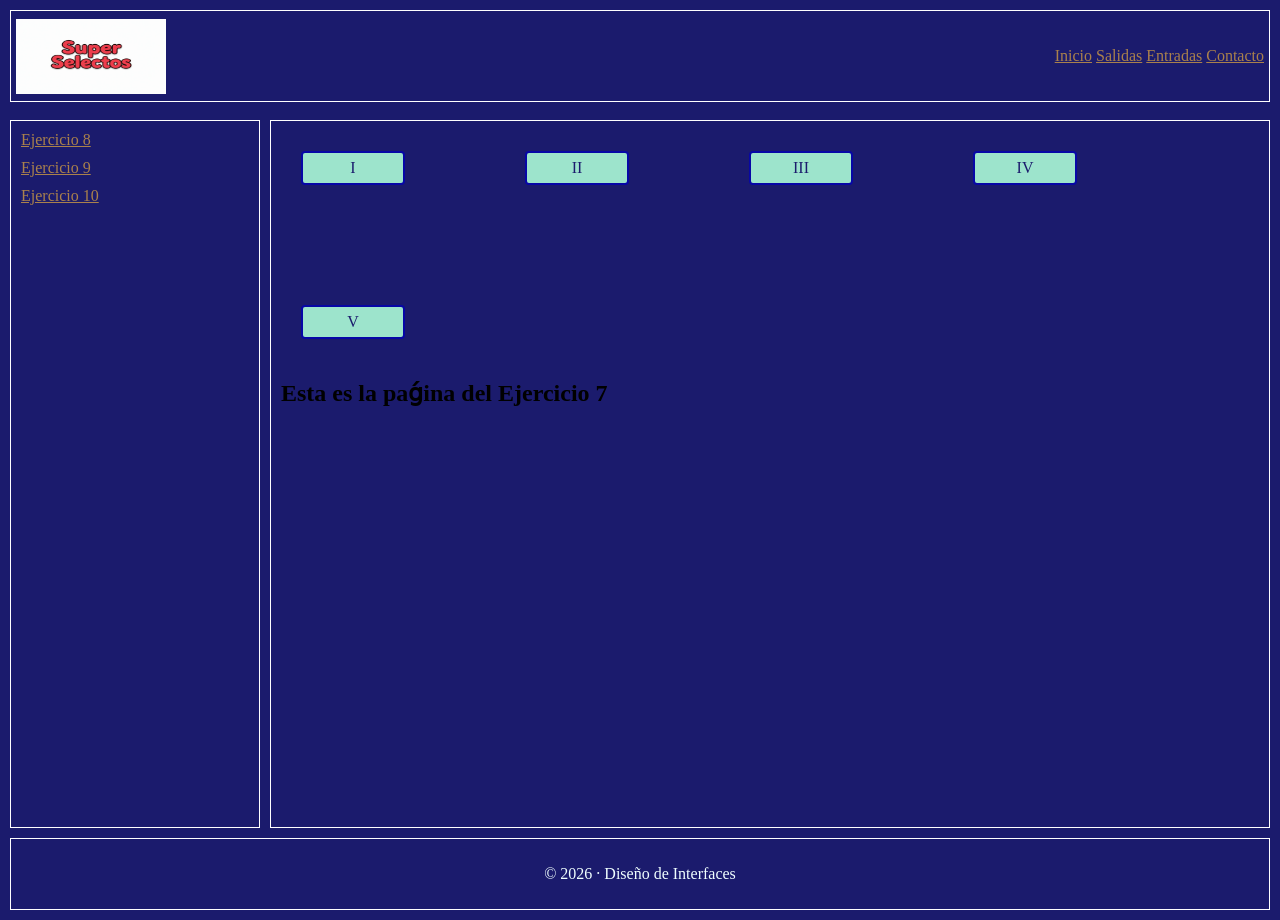
==== Ejercicio7/index.html @ cbb04df7 "Actualización Hasta ejercicio 7" ====
<!DOCTYPE html>
<html lang="es">
<head>
    <meta charset="UTF-8">
    <meta name="viewport" content="width=device-width, initial-scale=1.0">
    <title>Diseño de Interfaces</title>
    <link rel="stylesheet" href="./style.css">
</head>
<body>
    <div id="contenedor">
        <header>
            <div id="img">
                <img src="./Logo.jpg" alt="Logo de Super Selectos">
            </div>
            <nav>
                <a href="Inicio">Inicio</a>
                <a href="salidas">Salidas</a>
                <a href="entradas">Entradas</a>
                <a href="contacto">Contacto</a>
            </nav>
        </header>

        <aside>
            <nav>
                <a href="ej8">Ejercicio 8</a>
                <a href="ej9">Ejercicio 9</a>
                <a href="ej10">Ejercicio 10</a>
            </nav>
        </aside>

        <main>
            <div class="contenedor-tarjetas">
                <div class="tarjetas">I</div>
                <div class="tarjetas">II</div>
                <div class="tarjetas">III</div>
                <div class="tarjetas">IV</div>
                <div class="tarjetas">V</div>
            </div>

            <h2>Esta es la paǵina del Ejercicio 7</h2>
        </main>

        <footer>
            <p>© 2026 · Diseño de Interfaces</p>
        </footer>
    </div>
</body>
</html>
---- Ejercicio7/style.css ----
body {
    background-color: rgb(27, 27, 109);
    margin: 0;
}

#contenedor {
    display: grid;
    grid-template-areas:
        "cabecera cabecera"
        "lateral  contenido"
        "pie      pie";
    grid-template-columns: 250px 1fr;
    grid-template-rows: 80px 1fr auto;
    min-height: 100vh;
    gap: 10px;
    padding: 10px;
}

header {
    grid-area: cabecera;
    height: 80px;
    display: flex;
    justify-content: space-between;
    border: 1px white solid;
    align-items: center;
    padding: 5px;
}

aside {
    grid-area: lateral;
    border: 1px white solid;
    padding: 10px;
    margin-top: 20px;
}

main {
    grid-area: contenido;
    border: 1px white solid;
    padding: 10px;
    margin-top: 20px;

}

footer {
    grid-area: pie;
    border: 1px white solid;
    color: azure;
    text-align: center;
    padding: 10px;
}

header div {
    color: azure;
    font-size: 50px;
    display: flex;
    justify-content: space-around;
}

a {
    color: rgb(170, 129, 76);
}

aside nav {
    display: flex;
    flex-direction: column;
    gap: 10px;
}

.contenedor-tarjetas {
    display: flex;
    flex-wrap: wrap;
    gap: 120px;
    padding: 20px;
}

.tarjetas {
    width: 100px;
    height: 30px;
    color: rgb(27, 27, 109);
    background-color: rgb(157, 228, 204);
    border: 2px rgb(7, 7, 166) solid;
    border-radius: 4px;
    text-align: center;
    align-content: center;
}

.img {
    display: flex;
    justify-content: center;
    align-items: center;
    height: 100vh;
    border: 1px solid black;
    padding: 10px;

}

img {
    width: 150px;
    height: 75px;
}
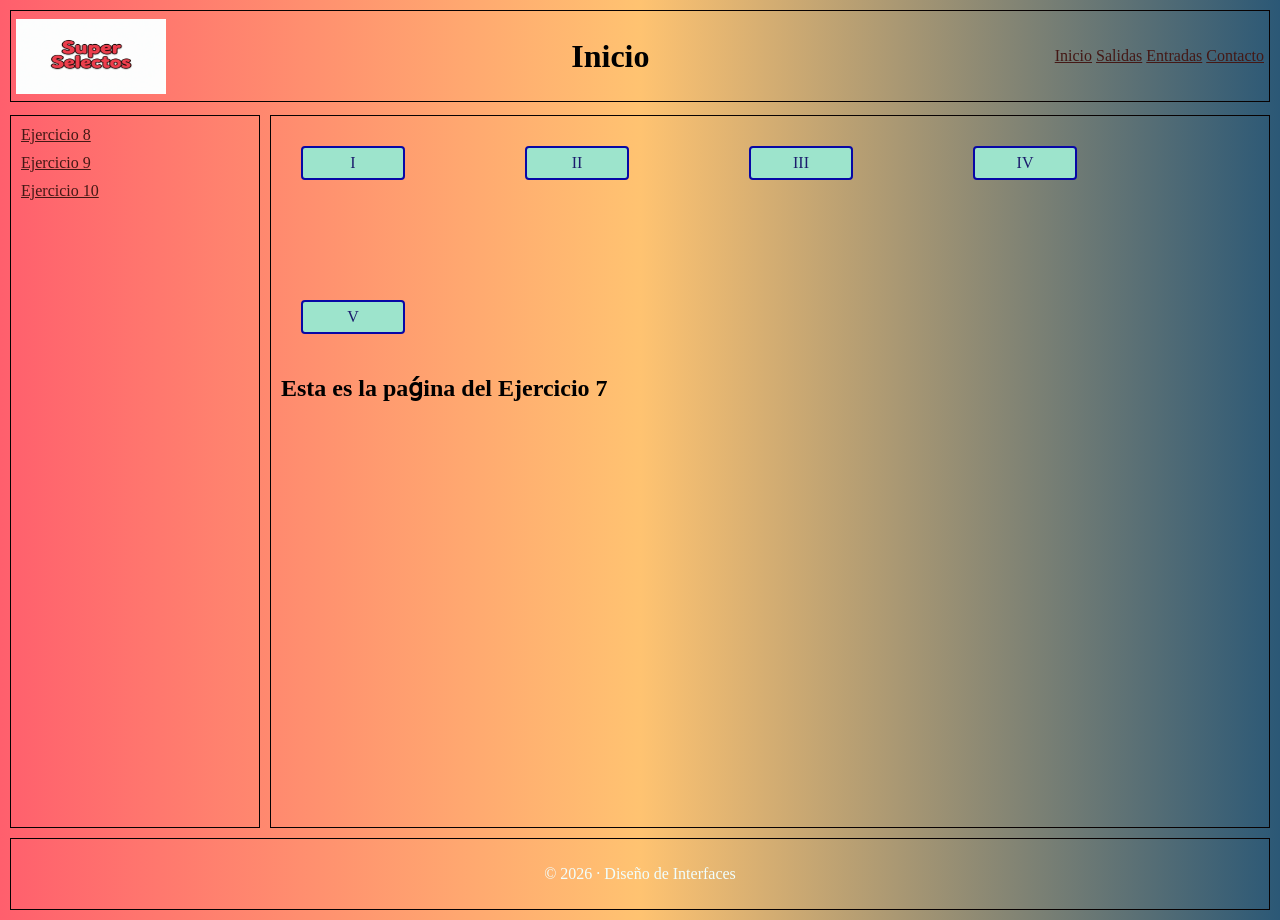
==== commit 9b13d0bd: "Actualización hasta Ej8" ====
--- a/Ejercicio7/index.html
+++ b/Ejercicio7/index.html
@@ -12,6 +12,7 @@
             <div id="img">
                 <img src="./Logo.jpg" alt="Logo de Super Selectos">
             </div>
+            <h1>Inicio</h1>
             <nav>
                 <a href="Inicio">Inicio</a>
                 <a href="salidas">Salidas</a>
@@ -22,7 +23,7 @@
 
         <aside>
             <nav>
-                <a href="ej8">Ejercicio 8</a>
+                <a href="../Ejercicio8/Bienvenida.html">Ejercicio 8</a>
                 <a href="ej9">Ejercicio 9</a>
                 <a href="ej10">Ejercicio 10</a>
             </nav>
--- a/Ejercicio7/style.css
+++ b/Ejercicio7/style.css
@@ -1,5 +1,5 @@
 body {
-    background-color: rgb(27, 27, 109);
+    background: linear-gradient(90deg, #ff5f6d 0%, #ffc371 50%, #2b5876 100%);
     margin: 0;
 }
 
@@ -21,29 +21,29 @@
     height: 80px;
     display: flex;
     justify-content: space-between;
-    border: 1px white solid;
+    border: 1px rgb(8, 2, 2) solid;
     align-items: center;
     padding: 5px;
 }
 
 aside {
     grid-area: lateral;
-    border: 1px white solid;
+    border: 1px rgb(8, 2, 2) solid;
     padding: 10px;
-    margin-top: 20px;
+    margin-top: 15px;
 }
 
 main {
     grid-area: contenido;
-    border: 1px white solid;
+    border: 1px rgb(8, 2, 2) solid;
     padding: 10px;
-    margin-top: 20px;
+    margin-top: 15px;
 
 }
 
 footer {
     grid-area: pie;
-    border: 1px white solid;
+    border: 1px rgb(8, 2, 2) solid;
     color: azure;
     text-align: center;
     padding: 10px;
@@ -57,7 +57,7 @@
 }
 
 a {
-    color: rgb(170, 129, 76);
+    color: rgb(68, 24, 21);
 }
 
 aside nav {
